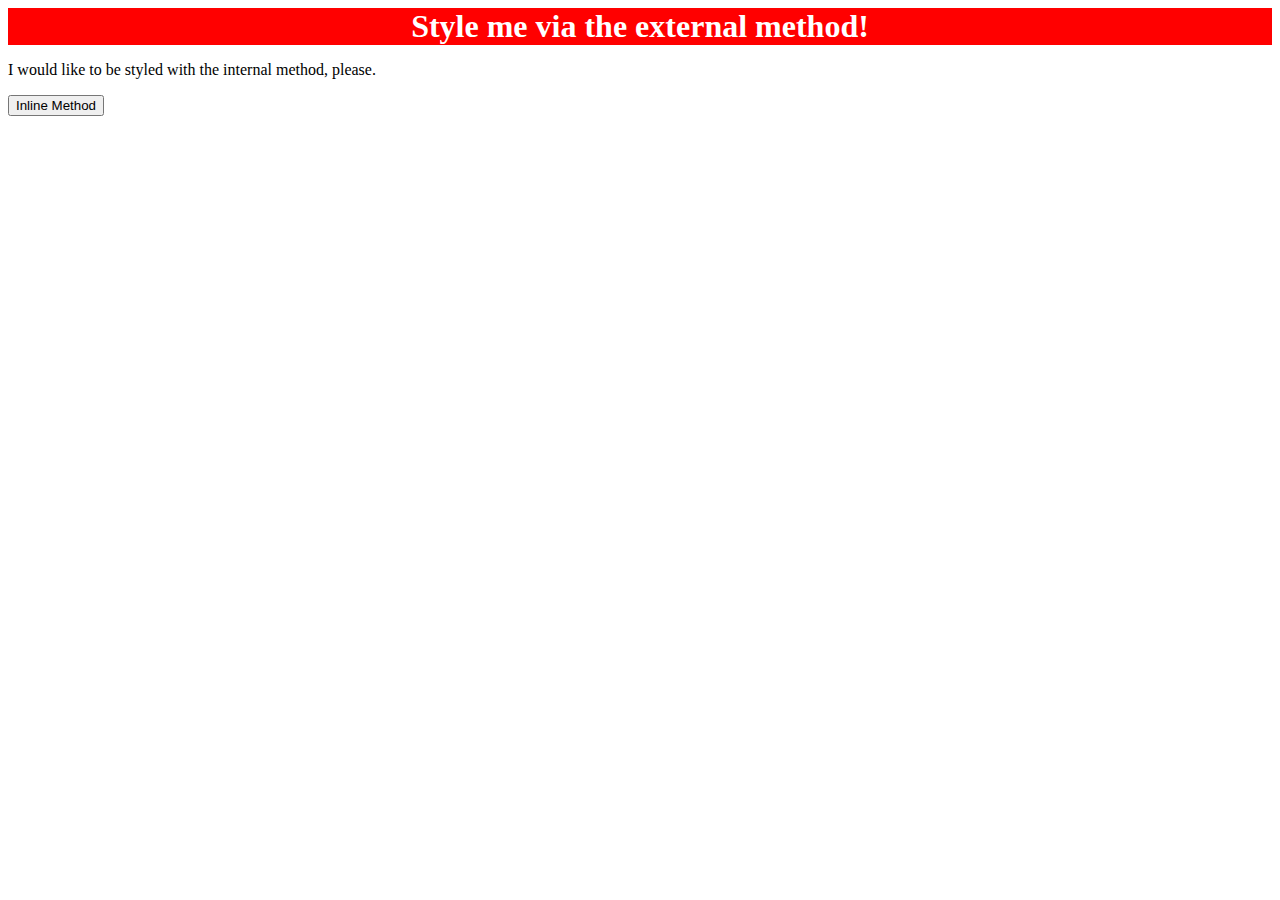
==== foundations/01-css-methods/index.html @ a8dafa67 "Complete css to div" ====
<!DOCTYPE html>
<html lang="en">
  <head>
    <meta charset="UTF-8">
    <meta http-equiv="X-UA-Compatible" content="IE=edge">
    <meta name="viewport" content="width=device-width, initial-scale=1.0">
      <link rel="stylesheet" href="styles.css" />
    <title>Methods for Adding CSS</title>
  </head>
  <body>
    <div>Style me via the external method!</div>
    <p>I would like to be styled with the internal method, please.</p>
    <button>Inline Method</button>
  </body>
</html>
---- foundations/01-css-methods/styles.css ----
/* styles.css */

div {
    color: white;
    background-color: red;
    font-size: 32px;
    font-weight: bold;
    text-align: center;
}
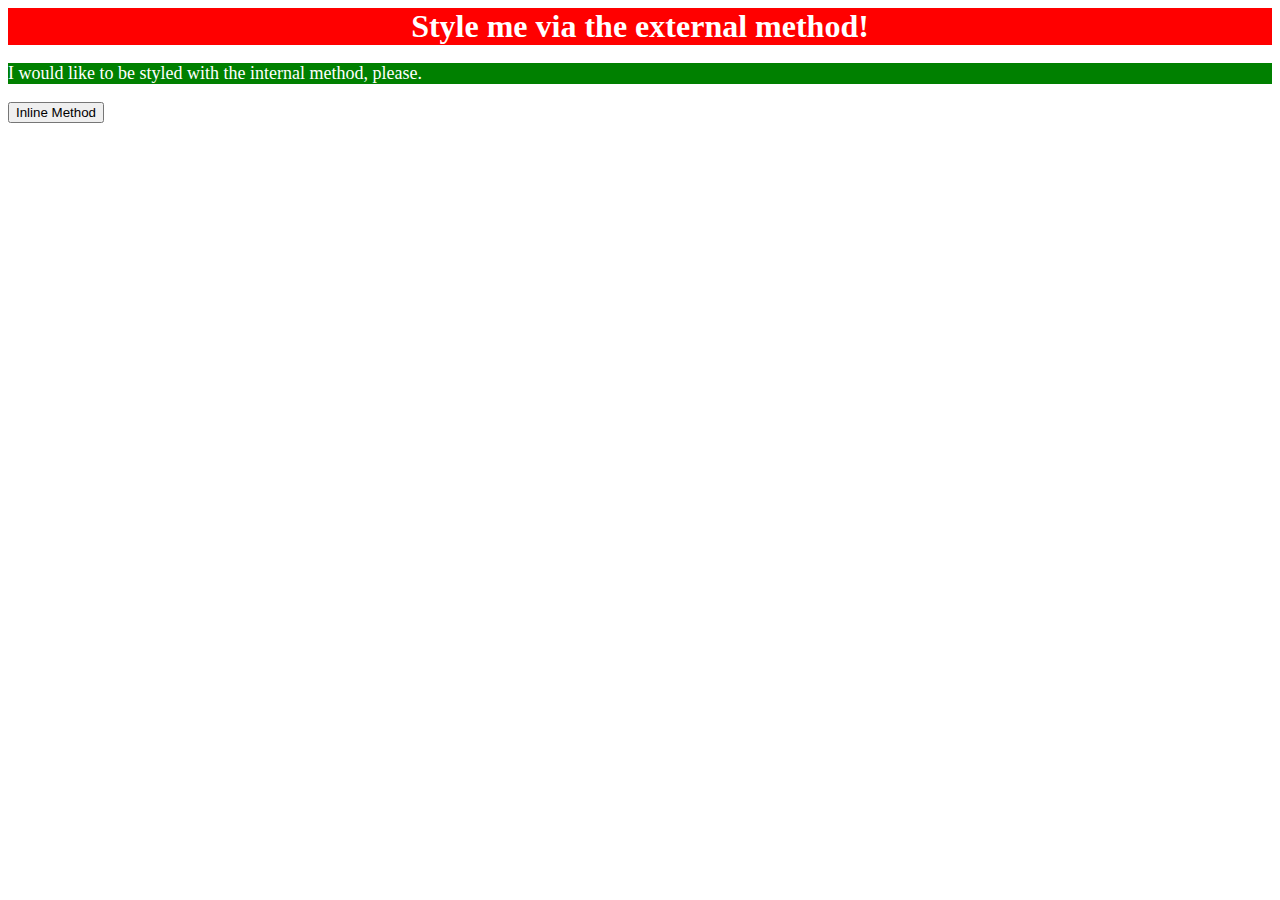
==== commit 8041e19f: "Complete css for p" ====
--- a/foundations/01-css-methods/index.html
+++ b/foundations/01-css-methods/index.html
@@ -5,6 +5,13 @@
     <meta http-equiv="X-UA-Compatible" content="IE=edge">
     <meta name="viewport" content="width=device-width, initial-scale=1.0">
       <link rel="stylesheet" href="styles.css" />
+      <style>
+        p {
+          color: white;
+          background-color: green;
+          font-size: 18px;
+        }
+      </style>
     <title>Methods for Adding CSS</title>
   </head>
   <body>
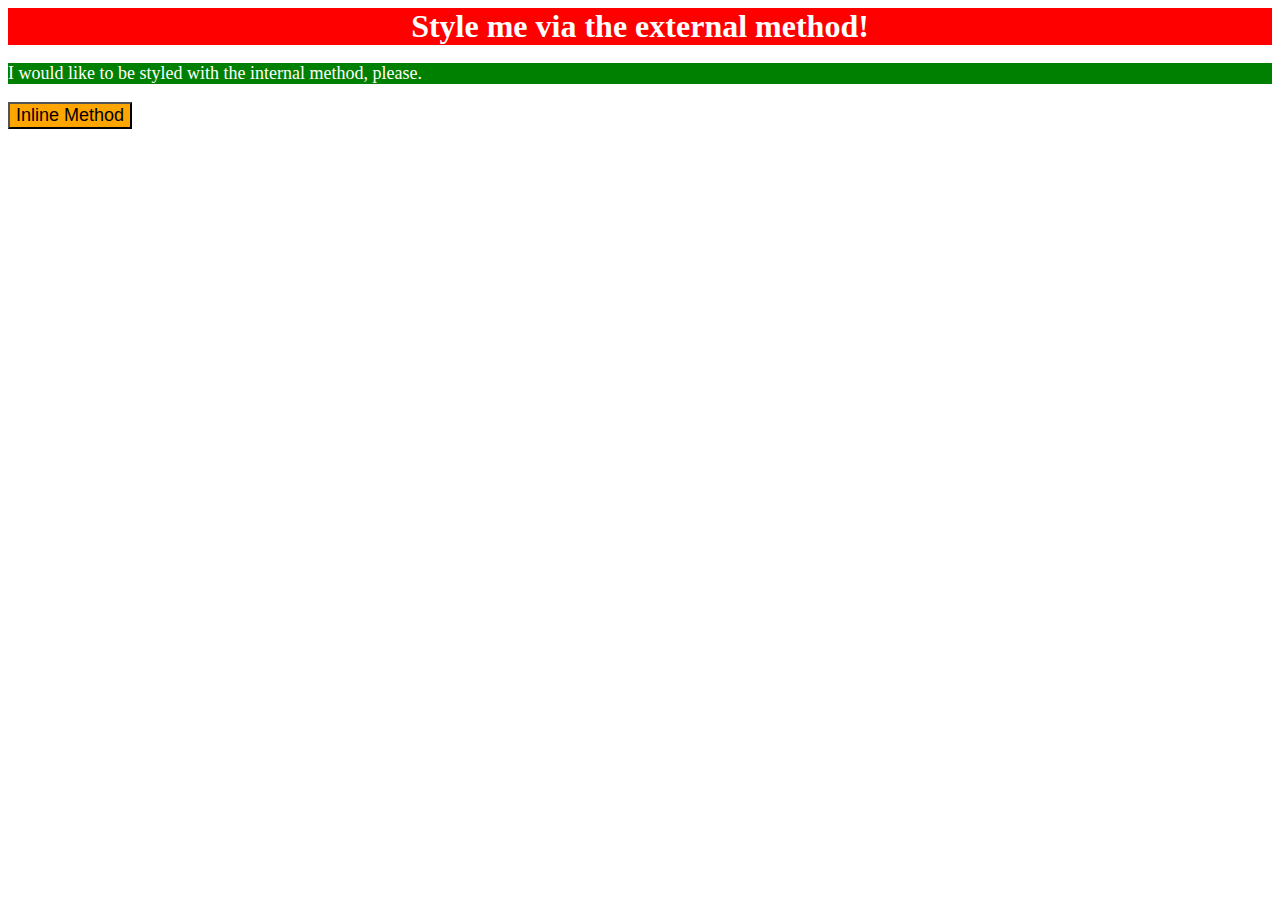
==== commit a930287b: "Complete css for button" ====
--- a/foundations/01-css-methods/index.html
+++ b/foundations/01-css-methods/index.html
@@ -17,6 +17,6 @@
   <body>
     <div>Style me via the external method!</div>
     <p>I would like to be styled with the internal method, please.</p>
-    <button>Inline Method</button>
+    <button style="background-color: orange; font-size: 18px;">Inline Method</button>
   </body>
 </html>